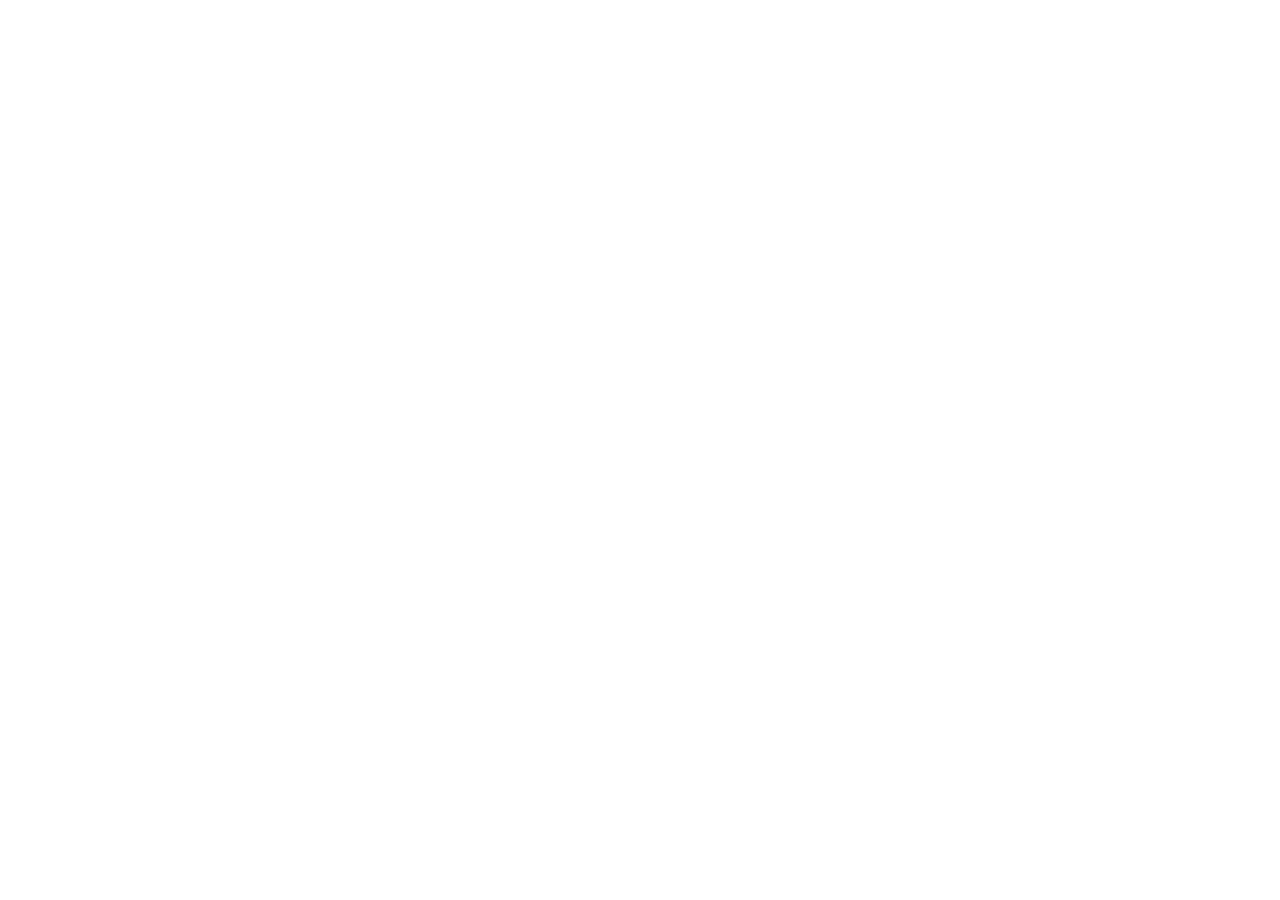
==== index.html @ 9076b361 "Make EWEy messaging larger and simpler" ====
<!doctype html>
<html lang="en">
  <head>
    <meta charset="UTF-8" />
    <meta name="viewport" content="width=device-width, initial-scale=1.0, viewport-fit=cover" />
    <meta name="theme-color" content="#070a12" />
    <meta name="description" content="EWEy — The participation infrastructure for story worlds." />
    <link rel="icon" href="/prototypev1/favicon.svg" />
    <title>EWEy — Step Inside the Worlds You Love</title>
    <script type="module" crossorigin src="/prototypev1/assets/index-va6bwg4j.js"></script>
    <link rel="stylesheet" crossorigin href="/prototypev1/assets/index-hDcEKLyL.css">
  </head>
  <body>
    <div id="root"></div>
  </body>
</html>
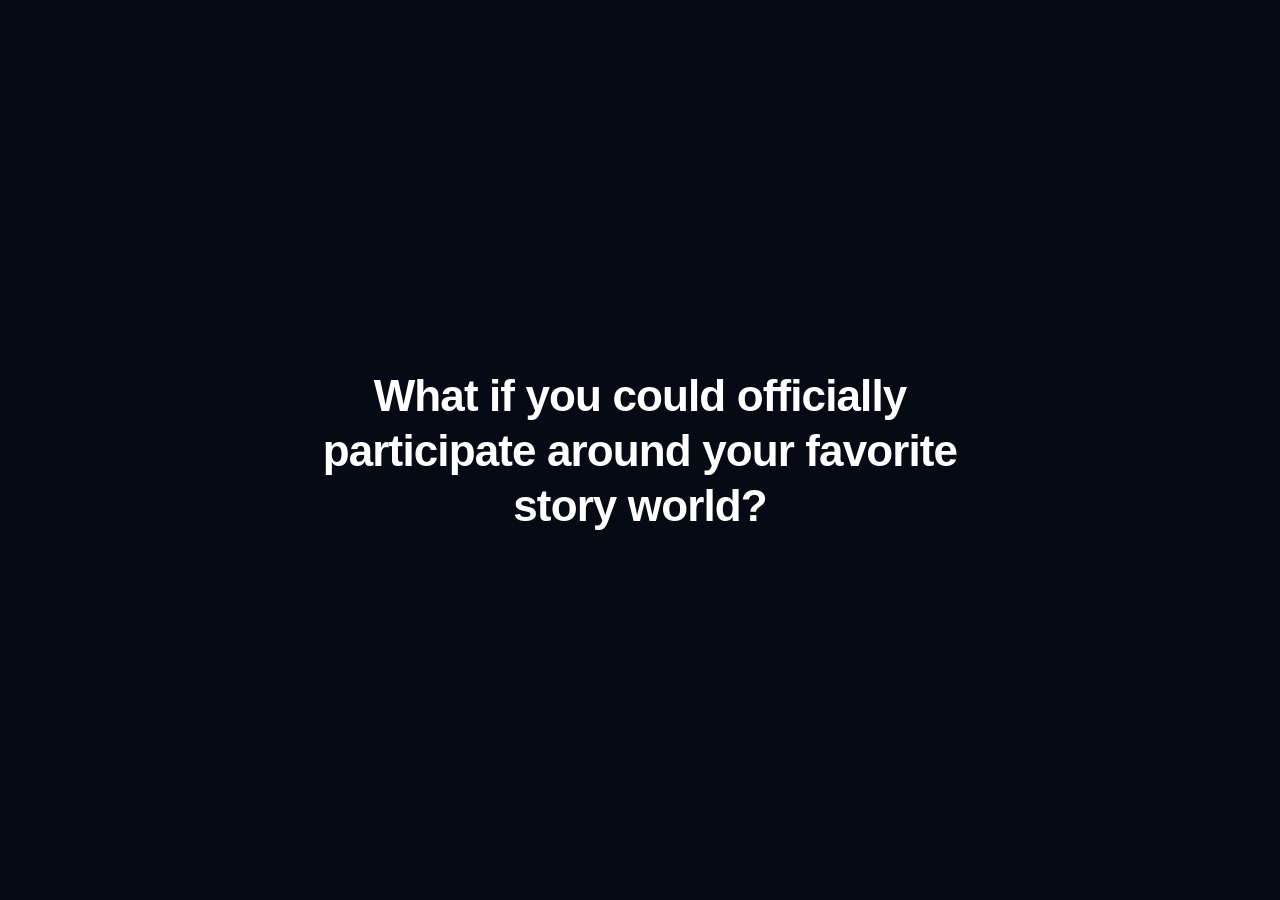
==== commit 2d6ca5ba: "Publish localhost prototype directly" ====
--- a/index.html
+++ b/index.html
@@ -1,16 +1,924 @@
-<!doctype html>
+<!DOCTYPE html>
 <html lang="en">
-  <head>
-    <meta charset="UTF-8" />
-    <meta name="viewport" content="width=device-width, initial-scale=1.0, viewport-fit=cover" />
-    <meta name="theme-color" content="#070a12" />
-    <meta name="description" content="EWEy — The participation infrastructure for story worlds." />
-    <link rel="icon" href="/prototypev1/favicon.svg" />
-    <title>EWEy — Step Inside the Worlds You Love</title>
-    <script type="module" crossorigin src="/prototypev1/assets/index-va6bwg4j.js"></script>
-    <link rel="stylesheet" crossorigin href="/prototypev1/assets/index-hDcEKLyL.css">
-  </head>
-  <body>
-    <div id="root"></div>
-  </body>
+<head>
+<meta charset="UTF-8">
+<meta name="viewport" content="width=device-width, initial-scale=1.0, viewport-fit=cover">
+<title>EWEy — The Participation Layer for All IP</title>
+<style>
+  :root{
+    --ink:#0B1220; --canvas:#FAFAF8; --card:#FFFFFF; --gold:#C6A02E; --goldsoft:#F4EAC9;
+    --muted:#7C8496; --line:rgba(11,18,32,.08); --dark:#060A14;
+  }
+  *{box-sizing:border-box; margin:0; padding:0; -webkit-tap-highlight-color:transparent;}
+  html,body{height:100%;}
+  body{
+    font-family:-apple-system,BlinkMacSystemFont,"SF Pro Display","Segoe UI",Roboto,Helvetica,Arial,sans-serif;
+    background:var(--canvas); color:var(--ink); overflow:hidden;
+    -webkit-font-smoothing:antialiased; text-rendering:optimizeLegibility;
+  }
+  #stage{position:fixed; inset:0; overflow:hidden;}
+  .scene{position:absolute; inset:0; overflow-y:auto; -webkit-overflow-scrolling:touch;}
+  .scene::-webkit-scrollbar{width:0;}
+  .wrap{max-width:860px; margin:0 auto; padding:96px 24px 90px; text-align:center;}
+  .wrap.wide{max-width:900px;}
+
+  /* Type */
+  .eyebrow{font-size:12px; letter-spacing:.18em; text-transform:uppercase; font-weight:600; color:var(--muted); margin-bottom:16px;}
+  .eyebrow.gold{color:var(--gold);}
+  h1{font-size:clamp(30px,6vw,52px); font-weight:700; letter-spacing:-.03em; line-height:1.08;}
+  h1.md{font-size:clamp(28px,5.4vw,44px);}
+  .sub{font-size:clamp(15px,2.2vw,18px); line-height:1.55; color:var(--muted); max-width:560px; margin:16px auto 0;}
+
+  /* Buttons */
+  .btn{
+    font:inherit; font-size:16px; font-weight:600; letter-spacing:-.01em; padding:14px 32px;
+    border-radius:999px; border:1px solid transparent; background:var(--ink); color:#fff; cursor:pointer;
+    box-shadow:0 2px 10px rgba(11,18,32,.08); transition:all .25s cubic-bezier(.2,.8,.2,1);
+  }
+  .btn:hover{transform:scale(1.035); box-shadow:0 10px 30px rgba(11,18,32,.18);}
+  .btn:active{transform:scale(.98);}
+  .btn:focus-visible{outline:2px solid var(--gold); outline-offset:3px;}
+  .btn.white{background:#fff; color:var(--ink);}
+  .btn.gold{background:var(--gold); color:#fff;}
+  .btn.green{background:#2E7D4F; color:#fff;}
+  .btn.big{width:100%; padding:17px 32px; font-size:17px;}
+
+  /* Cards */
+  .card{
+    background:var(--card); border-radius:20px; padding:24px; border:1px solid var(--line);
+    box-shadow:0 2px 12px rgba(11,18,32,.05); transition:all .3s cubic-bezier(.2,.8,.2,1); text-align:left;
+  }
+  .card.click{cursor:pointer;}
+  .card.click:hover{transform:translateY(-4px) scale(1.01); box-shadow:0 18px 44px rgba(11,18,32,.12);}
+  .card.center{text-align:center;}
+
+  .chip{
+    display:inline-flex; align-items:center; gap:6px; font-size:12px; font-weight:600;
+    letter-spacing:.06em; text-transform:uppercase; color:#8A6E14; background:var(--goldsoft);
+    border:1px solid rgba(198,160,46,.27); border-radius:999px; padding:6px 14px;
+  }
+  .chip .dot{width:6px; height:6px; border-radius:99px; background:var(--gold);}
+
+  /* Grids */
+  .grid{display:grid; gap:12px; margin:40px auto 0;}
+  .grid.cats{grid-template-columns:repeat(auto-fit,minmax(140px,1fr)); max-width:820px;}
+  .grid.worlds{grid-template-columns:repeat(auto-fit,minmax(220px,1fr)); gap:18px; max-width:880px;}
+  .grid.powers{grid-template-columns:repeat(auto-fit,minmax(200px,1fr)); gap:16px; max-width:760px;}
+  .grid.shows{grid-template-columns:repeat(auto-fit,minmax(160px,1fr)); max-width:760px; margin-top:38px;}
+  .grid.creator{grid-template-columns:repeat(auto-fit,minmax(290px,1fr)); gap:18px; max-width:820px; margin-top:36px;}
+  .stack{display:grid; gap:14px; margin:36px auto 0; max-width:640px;}
+
+  /* Chrome */
+  #chrome{position:absolute; top:0; left:0; right:0; z-index:40; display:flex; align-items:center;
+    justify-content:space-between; padding:18px 22px; pointer-events:none;}
+  #backbtn{pointer-events:auto; font:inherit; font-size:14px; font-weight:600; border:none; cursor:pointer;
+    background:rgba(11,18,32,.06); color:var(--ink); border-radius:999px; padding:8px 16px;
+    backdrop-filter:blur(10px); -webkit-backdrop-filter:blur(10px);}
+  #chrome.on-dark #backbtn{background:rgba(255,255,255,.12); color:#fff;}
+  #logo{font-weight:700; font-size:17px; letter-spacing:-.02em; color:var(--ink);}
+  #chrome.on-dark #logo{color:#fff;}
+  #logo b{color:var(--gold); font-weight:700;}
+  #spacer{width:74px;}
+  #dots{position:absolute; bottom:16px; left:50%; transform:translateX(-50%); display:flex; gap:6px; z-index:40;}
+  #dots i{display:block; width:6px; height:6px; border-radius:99px; background:rgba(11,18,32,.14); transition:all .4s;}
+  #dots.on-dark i{background:rgba(255,255,255,.25);}
+  #dots i.now{width:20px; background:var(--gold);}
+
+  /* Animations */
+  @keyframes riseIn{from{opacity:0; transform:translateY(18px);} to{opacity:1; transform:none;}}
+  @keyframes cinemaIn{from{opacity:0; transform:translateY(10px) scale(.985);} to{opacity:1; transform:none;}}
+  @keyframes tileIn{from{opacity:0; transform:scale(.6);} to{opacity:1; transform:scale(1);}}
+  @keyframes pulseGlow{0%,100%{transform:scale(1);} 50%{transform:scale(1.08);}}
+  @keyframes threadGrow{from{transform:scaleY(0);} to{transform:scaleY(1);}}
+  .rise{animation:riseIn .7s cubic-bezier(.2,.8,.2,1) both;}
+  .cinema{animation:cinemaIn 1.1s cubic-bezier(.2,.8,.2,1) both;}
+  .tile{animation:tileIn .55s cubic-bezier(.2,.8,.2,1) both;}
+  .pulse{animation:pulseGlow 1.6s ease-in-out infinite;}
+  .thread{transform-origin:top; animation:threadGrow 1.6s cubic-bezier(.2,.8,.2,1) both .4s;}
+  @media (prefers-reduced-motion:reduce){.rise,.cinema,.tile,.pulse,.thread,.scenein,.livetoast,.fanvid .bar,.btn.gold,#ambient i{animation:none!important;} #scene{transition:none!important;}}
+
+  /* Scene transitions */
+  #scene{transition:opacity .24s ease, transform .24s ease, filter .24s ease;}
+  #scene.leaving{opacity:0; transform:scale(1.03); filter:blur(3px);}
+  .scenein{animation:sceneIn .5s cubic-bezier(.2,.8,.2,1);}
+  @keyframes sceneIn{from{opacity:0; transform:scale(.985);} to{opacity:1; transform:none;}}
+
+  /* Ambient life */
+  #ambient{position:absolute; inset:0; pointer-events:none; overflow:hidden;}
+  #ambient i{position:absolute; display:block; border-radius:50%;}
+  @keyframes drifta{0%,100%{transform:translate(0,0);} 50%{transform:translate(42px,-30px);}}
+  @keyframes driftb{0%,100%{transform:translate(0,0);} 50%{transform:translate(-48px,38px);}}
+
+  /* Live activity toasts */
+  .livetoast{position:absolute; top:62px; right:14px; z-index:30; background:rgba(255,255,255,.93); border:1px solid var(--line); box-shadow:0 6px 20px rgba(11,18,32,.1); border-radius:999px; padding:8px 14px; font-size:12.5px; font-weight:600; animation:toastLife 2.8s ease both; backdrop-filter:blur(8px); -webkit-backdrop-filter:blur(8px);}
+  .livetoast.dark{background:rgba(255,255,255,.12); color:#fff; border-color:rgba(255,255,255,.2); box-shadow:none;}
+  @keyframes toastLife{0%{opacity:0; transform:translateY(-8px);} 12%{opacity:1; transform:none;} 80%{opacity:1;} 100%{opacity:0; transform:translateY(-6px);}}
+
+  /* Fan videos */
+  .fanvid{aspect-ratio:9/16; border-radius:14px; position:relative; overflow:hidden; box-shadow:0 8px 24px rgba(11,18,32,.15);}
+  .fanvid .play{position:absolute; inset:0; display:flex; align-items:center; justify-content:center; font-size:24px; color:#fff; text-shadow:0 2px 10px rgba(0,0,0,.4);}
+  .fanvid .cap{position:absolute; left:8px; right:8px; bottom:11px; color:#fff; font-size:10.5px; font-weight:600; text-shadow:0 1px 6px rgba(0,0,0,.55); text-align:left;}
+  .fanvid .bar{position:absolute; left:0; bottom:0; height:3px; background:var(--gold); animation:vidbar 4s linear infinite;}
+  @keyframes vidbar{from{width:0;} to{width:100%;}}
+
+  /* Gold breathes */
+  .btn.gold{animation:goldbreathe 3s ease-in-out infinite;}
+  @keyframes goldbreathe{0%,100%{box-shadow:0 2px 10px rgba(198,160,46,.25);} 50%{box-shadow:0 6px 26px rgba(198,160,46,.45);}}
+
+  /* Dark scenes */
+  .darkscene{background:var(--dark); display:flex; align-items:center; justify-content:center; text-align:center; padding:28px;}
+  .worldscene{display:flex; align-items:center; justify-content:center; padding:24px;}
+
+  /* Mosaic */
+  #mosaicgrid{display:grid; grid-template-columns:repeat(13,1fr); gap:6px; width:125%;
+    transition:all 1.4s cubic-bezier(.2,.8,.2,1);}
+  #mosaicgrid.zoom{width:62%; max-width:700px; opacity:.4; filter:blur(1px);}
+  #mosaicgrid .mtile{aspect-ratio:1; border-radius:8px; display:flex; align-items:center;
+    justify-content:center; font-size:clamp(10px,1.6vw,18px);}
+
+  /* Peek modal */
+  #peek{position:fixed; inset:0; background:rgba(6,10,20,.55); backdrop-filter:blur(8px);
+    -webkit-backdrop-filter:blur(8px); display:flex; align-items:center; justify-content:center; z-index:50; padding:24px;}
+  #peek .panel{background:#fff; border-radius:24px; max-width:440px; width:100%; overflow:hidden;
+    box-shadow:0 30px 80px rgba(0,0,0,.3); text-align:left;}
+
+  .ai-row{display:flex; justify-content:space-between; align-items:center; padding:14px 0;
+    border-bottom:1px solid var(--line); opacity:.15; transition:opacity .5s;}
+  .ai-row.show{opacity:1;}
+  .ai-row:last-of-type{border-bottom:none;}
+  .ai-verdict{margin-top:18px; background:var(--canvas); border:1px solid var(--line); border-radius:14px;
+    padding:16px 18px; transition:all .6s; opacity:.25;}
+  .ai-verdict.show{background:var(--goldsoft); border-color:rgba(198,160,46,.33); opacity:1;}
+
+  .typechip{font-size:12.5px; font-weight:600; padding:6px 14px; border-radius:999px;
+    border:1px solid var(--line); color:var(--muted);}
+  .typechip.on{background:var(--ink); color:#fff; border-color:var(--ink);}
+
+  .catpill{color:#fff; font-size:14.5px; font-weight:600; padding:9px 18px; border-radius:999px;
+    border:1px solid rgba(255,255,255,.22);}
+</style>
+</head>
+<body>
+<div id="fallback" style="position:fixed; inset:0; background:#060A14; display:flex; align-items:center; justify-content:center; text-align:center; padding:32px; z-index:100;">
+  <div>
+    <div style="color:#fff; font-size:64px; font-weight:700; letter-spacing:-.04em;">EWE<span style="color:#C6A02E">y</span></div>
+    <div style="color:rgba(255,255,255,.6); font-size:14px; letter-spacing:.14em; text-transform:uppercase; margin-top:10px; font-weight:500;">The Participation Layer for All IP</div>
+    <div style="color:#fff; font-size:19px; font-weight:600; margin-top:44px; line-height:1.5; max-width:420px;">This is an interactive prototype.</div>
+    <div style="color:rgba(255,255,255,.65); font-size:15px; margin-top:12px; line-height:1.6; max-width:420px;">To experience it, open this file in your web browser — on a phone, tap the attachment and choose Safari or Chrome. On a computer, download it and double&#8209;click.</div>
+    <div style="color:rgba(255,255,255,.4); font-size:12.5px; margin-top:36px;">Takes about 3 minutes · Best with sound off, curiosity on</div>
+  </div>
+</div>
+<div id="stage">
+  <div id="ambient">
+    <i style="width:420px; height:420px; left:-8%; top:-10%; background:radial-gradient(circle, rgba(198,160,46,.15), transparent 70%); animation:drifta 19s ease-in-out infinite"></i>
+    <i style="width:360px; height:360px; right:-6%; top:22%; background:radial-gradient(circle, rgba(42,58,92,.11), transparent 70%); animation:driftb 23s ease-in-out infinite"></i>
+    <i style="width:300px; height:300px; left:12%; bottom:-8%; background:radial-gradient(circle, rgba(198,160,46,.12), transparent 70%); animation:driftb 17s ease-in-out infinite"></i>
+    <i style="width:260px; height:260px; right:18%; bottom:6%; background:radial-gradient(circle, rgba(42,58,92,.09), transparent 70%); animation:drifta 26s ease-in-out infinite"></i>
+  </div>
+  <div id="chrome" style="display:none">
+    <button id="backbtn" onclick="goBack()">&larr; Back</button>
+    <div id="logo">EWE<b>y</b></div>
+    <div id="spacer"></div>
+  </div>
+  <div id="scene" class="scene"></div>
+  <div id="dots" style="display:none"></div>
+</div>
+
+<script>
+// ————— Data —————
+var WORLDS = {
+  gw:{name:"Genius Weed", genre:"Comedy", grad:"linear-gradient(135deg,#123B2A 0%,#2E7D4F 55%,#7FB069 100%)"},
+  ul:{name:"Unleashed", genre:"Animated Comedy", grad:"linear-gradient(135deg,#7A2E12 0%,#D96C2C 55%,#F2B267 100%)"},
+  lf:{name:"The Last Future", genre:"Sci-Fi Mystery", grad:"linear-gradient(135deg,#0D1033 0%,#3A2E8C 55%,#7C6CD9 100%)"}
+};
+var CATEGORIES = [["📺","Series"],["🎬","Film"],["📚","Books"],["🎵","Music"],["🏈","Sports"],
+  ["🎙️","Podcasts"],["📰","Journalism"],["🎥","Documentaries"],["🎮","Games"],["🎭","Live Events"]];
+var SUPERPOWERS = [
+  {id:"perform", icon:"🎭", name:"Perform", sub:"One-minute videos · acting · comedy · improv"},
+  {id:"design", icon:"🎨", name:"Design", sub:"Posters · merch · graphics"},
+  {id:"write", icon:"✍️", name:"Write", sub:"Reviews · scripts · worlds"}
+];
+var PROMPTS = {
+  perform:[
+    {title:"The Time Sabatini's Cousin…", body:"Film you and your friends at a table, cracking up about the time Sabatini's cousin did… fill in the blank. Funniest table gets featured.", tag:"This week's featured experience"},
+    {title:"Voice the Delivery Driver", body:"Be the voice of the delivery driver — never seen, always heard. Record his monologue about everything happening in town. He knows everything. The winning voice gets featured."},
+    {title:"Become the Town Gossip", body:"One minute, straight to camera: everything you've \u201Cheard\u201D about what happened at the café this week."},
+    {title:"Featured Stand-Up", body:"It's comedy night at the café and you're the headliner. Film your tightest 60 seconds — the funniest set makes the marquee."},
+    {title:"Comedy Karaoke", body:"Sing your jokes to the tune of your favorite song. If the regulars sing along, you win."},
+    {title:"The Café Shark Tank", body:"Act out your pitch for the café's next ridiculous invention, Shark Tank-style. The regulars are the sharks — and they're brutal."}
+  ],
+  design:[
+    {title:"The Café Mug Everyone Wants", body:"Design the limited-edition Genius Weed café mug. The winning design becomes official merchandise — with your name on the tag.", tag:"This week's featured experience"},
+    {title:"This Week's Menu Special", body:"Design the café's menu board for the week. Make the regulars argue about it."},
+    {title:"The Band's Concert Poster", body:"The café's house band finally booked a real gig. Design the poster they'd tape to the window."}
+  ],
+  write:[
+    {title:"Review of the Week", body:"Write the funniest one-star or five-star review of the café. ⭐☆☆☆☆ \u201CMy dog left happier than I did.\u201D Or film your one-minute review — the best get featured.", tag:"This week's featured experience"},
+    {title:"Café Chalkboard of the Day", body:"Every morning, someone changes the café chalkboard. \u201CToday\u2019s vibe: legally distinct from yesterday\u2019s.\u201D What does it say today? Write it — then film the morning reveal."},
+    {title:"Today's Special", body:"Name today's ridiculous menu item — \u201CThe Emotional Support Espresso\u201D — and write its description, or film yourself pitching it to the regulars."},
+    {title:"The Open Mic Monologue", body:"Write a comedy monologue for someone else to perform on the café's stage. The best one gets performed — and you both get credit."}
+  ]
+};
+var PEEK = {
+  ul:["Film you and your friends cracking up about the main character's cousin — funniest crew gets featured.","What Is Your Dog Really Thinking? Dub the inner monologue.","America's Funniest Mutt — share your dog's finest moment."],
+  lf:["Hidden Clues Hunt — find what unlocks the universe.","Design a Parallel Civilization — culture, tech, language.","Intercepted Transmission — you've decoded something. What does it say?"]
+};
+var CATPEEK = {
+  "Film":["Win a set visit — watch the sequel being filmed.","Remake the trailer shot-for-shot with your crew — the best one plays at the premiere.","Film the missing scene from another character's perspective."],
+  "Books":["Win a weekend where the book takes place — tour the real restaurants, shops, and beaches from the story.","Win a video call with the author — talk favorite characters and hear what's coming next.","Join the official fan extras compilation — credited, featured, and earning points every time it plays."],
+  "Music":["Win lunch with your favorite artist — top fan creation gets a seat at the table.","Create a chorus with your favorite artist.","Remake their song in a completely different genre."],
+  "Sports":["Win game-day tickets — call the winning play from the broadcast booth.","You're the sideline reporter — interview the MVP.","Design the limited-edition fan jersey."],
+  "Podcasts":["Win a call-in — join the hosts live on next week's episode.","Record the voicemail the hosts read on air.","Continue the conversation — respond to this week's episode with your best idea. The best make the official \u201CIdeas That Could Change the World\u201D compilation.","Win tickets to the live show — and a meet-and-greet with the hosts."],
+  "Journalism":["Who's the unsung hero in your hometown? Tell their story — editors verify, and the best run nationally with your byline.","Submit the photo behind the headline — published shots get credited and earn points.","Win a day in the newsroom — pitch your story to real editors."],
+  "Documentaries":["Tell us your theory — and why. The most compelling theories get featured in the official companion episode.","Ask the filmmakers — top-voted questions get answered on camera.","Who changed your life? Share your one-minute story — selected stories join the companion film, credited.","Win a seat at the premiere — and meet the filmmakers."],
+  "Games":["Win early access — be one of the first players inside the next expansion.","Design a side quest — the winning quest ships in the next update, with your name in the credits.","Hide the easter egg every player will hunt for."],
+  "Live Events":["Win front-row seats and backstage passes for the next stop on the tour.","Vote the encore setlist into existence — then watch it happen live.","Record your section's fan chant — the best one plays in the arena.","Design this tour's limited merch drop — the winning design sells at the venue, credited."]
+};
+var MOSAIC_ICONS = ["🎭","🎨","✍️","📷","🎬","🎤","😂","🎵","🐶","☕","🛸","📝"];
+var SCENES = ["cold","worldtype","storyworld","entry","power","experience","create","mosaic","ai","continues","win","local","beyond","creator","end"];
+var DARK = {cold:1, mosaic:1, end:1, entry:1};
+
+// ————— State —————
+var S = {i:0, power:"perform", prompt:PROMPTS.perform[0], timers:[]};
+
+function clearTimers(){ S.timers.forEach(clearTimeout); S.timers = []; }
+function later(fn, ms){ S.timers.push(setTimeout(fn, ms)); }
+function go(i){
+  clearTimers();
+  var t = Math.max(0, Math.min(i, SCENES.length-1));
+  var el = document.getElementById("scene");
+  if (t === S.i || !el){ S.i = t; render(); return; }
+  S.i = t;
+  el.classList.add("leaving");
+  S.timers.push(setTimeout(function(){ el.classList.remove("leaving"); render(); }, 230));
+}
+var LIVE = ["🔔 Donick just announced next week\u2019s challenge","🎭 Maya D. just earned 250 points","🎟️ Priya just won premiere tickets","⭐ New featured pick in Unleashed","🎥 2,384 fan videos posted today","😂 Sabatini\u2019s cousin is trending again","❤️ Jayden\u2019s café review just hit 10K","💰 Weekly cash challenge is live","🐶 A golden retriever just went viral","🏆 Weekly winners announced in 2 hours","🛍️ A fan mug design just became official merch","✨ Sofia\u2019s design advanced to review","📍 Pop-up café announced in Austin"];
+function startLive(el, n, dark){
+  n = n || 0;
+  later(function(){
+    var t = document.createElement("div");
+    t.className = "livetoast" + (dark ? " dark" : "");
+    t.textContent = LIVE[n % LIVE.length];
+    el.appendChild(t);
+    later(function(){ if (t.parentNode) t.remove(); }, 2900);
+    startLive(el, n + 1, dark);
+  }, n === 0 ? 700 : 3100);
+}
+function next(){ go(S.i+1); }
+function goBack(){ go(S.i-1); }
+function pickPower(p){ S.power = p; S.prompt = PROMPTS[p][0]; next(); }
+function pickPrompt(idx){ S.prompt = PROMPTS[S.power][idx]; next(); }
+function restart(){ S.power = "perform"; S.prompt = PROMPTS.perform[0]; go(0); }
+function esc(s){ return s.replace(/&/g,"&amp;").replace(/</g,"&lt;"); }
+
+// ————— Chrome —————
+function renderChrome(){
+  var id = SCENES[S.i];
+  var chrome = document.getElementById("chrome");
+  var dots = document.getElementById("dots");
+  if (id === "cold"){ chrome.style.display = "none"; dots.style.display = "none"; return; }
+  chrome.style.display = "flex";
+  chrome.className = DARK[id] ? "on-dark" : "";
+  if (id === "end"){ dots.style.display = "none"; }
+  else {
+    dots.style.display = "flex";
+    dots.className = DARK[id] ? "on-dark" : "";
+    var h = "";
+    for (var k = 1; k < SCENES.length-1; k++) h += '<i class="' + (k === S.i ? "now" : "") + '"></i>';
+    dots.innerHTML = h;
+  }
+}
+
+// ————— Scene templates —————
+function scCold(){
+  var el = document.getElementById("scene");
+  el.className = "scene darkscene";
+  var lines = ["What if you could officially participate around your favorite story world?","Not rewrite it.","Create, perform, and play alongside it."];
+  function showLine(n){
+    if (n < lines.length){
+      el.innerHTML = '<div class="cinema" style="color:#fff; font-size:clamp(26px,5vw,44px); font-weight:600; letter-spacing:-.02em; max-width:640px; line-height:1.25">' + lines[n] + '</div>';
+      later(function(){ showLine(n+1); }, n === 0 ? 2300 : 1700);
+    } else {
+      el.innerHTML =
+        '<div class="cinema">' +
+          '<div style="color:#fff; font-size:clamp(56px,10vw,96px); font-weight:700; letter-spacing:-.04em">EWE<span style="color:var(--gold)">y</span></div>' +
+          '<div style="color:rgba(255,255,255,.55); font-size:16px; letter-spacing:.14em; text-transform:uppercase; margin-top:10px; font-weight:500">Step inside the worlds you love</div>' +
+          '<div style="display:inline-flex; align-items:center; gap:8px; margin-top:28px; background:rgba(255,255,255,.1); border:1px solid rgba(255,255,255,.16); border-radius:999px; padding:8px 16px; font-size:13px; font-weight:600; color:#fff"><span class="pulse" style="width:8px; height:8px; border-radius:99px; background:#E5484D; display:inline-block"></span>12,487 fans creating right now</div>' +
+          '<div style="margin-top:30px"><button class="btn white" onclick="next()">Enter EWEy</button></div>' +
+        '</div>';
+      startLive(el, 0, true);
+    }
+  }
+  showLine(0);
+}
+
+function scWorldType(){
+  var el = document.getElementById("scene");
+  el.className = "scene";
+  var tiles = CATEGORIES.map(function(c, i){
+    var act = c[1] === "Series" ? "next()" : "openCatPeek('" + c[1] + "')";
+    var featured = c[1] === "Series" ? '<div style="font-size:10.5px; font-weight:600; letter-spacing:.06em; text-transform:uppercase; color:var(--gold); margin-top:6px">Featured demo</div>' : "";
+    return '<div class="card click center rise" style="padding:22px 12px; animation-delay:' + (i*45) + 'ms" onclick="' + act + '">' +
+      '<div style="font-size:30px">' + c[0] + '</div>' +
+      '<div style="font-weight:600; font-size:15px; margin-top:8px">' + c[1] + '</div>' + featured + '</div>';
+  }).join("");
+  el.innerHTML = '<div class="wrap">' +
+    '<div class="eyebrow">One platform · Every story world</div>' +
+    '<h1>Choose a world.</h1>' +
+    '<p class="sub">Every kind of story can open its doors to its audience — officially.</p>' +
+    '<div style="margin-top:14px"><span class="chip"><span class="dot"></span>🎬 Act it out · Film it · Make it your own</span></div>' +
+    '<div style="margin-top:10px; font-size:13.5px; color:var(--muted)">Most EWEy experiences are fun one-minute videos you create right on your phone.</div>' +
+    '<div class="grid cats">' + tiles + '</div>' +
+  '</div>';
+  startLive(el);
+}
+
+function openCatPeek(name){
+  var items = CATPEEK[name].map(function(p){
+    return '<div style="font-size:14px; line-height:1.5; background:var(--canvas); border-radius:12px; padding:12px 14px; border:1px solid var(--line)">' + p + '</div>';
+  }).join("");
+  var m = document.createElement("div");
+  m.id = "peek"; m.className = "cinema";
+  m.onclick = function(){ m.remove(); };
+  m.innerHTML = '<div class="panel" onclick="event.stopPropagation()">' +
+    '<div style="height:90px; background:linear-gradient(135deg,#0B1220,#2A3A5C)"></div>' +
+    '<div style="padding:28px">' +
+      '<span class="chip"><span class="dot"></span>Quick preview</span>' +
+      '<div style="font-weight:700; font-size:20px; margin-top:12px">' + name + '</div>' +
+      '<div style="font-size:13px; color:var(--muted); margin-top:2px">Example experiences for this genre. Every world gets prompts native to its own audience.</div>' +
+      '<div style="margin-top:16px; display:grid; gap:10px">' + items + '</div>' +
+      '<div style="margin-top:20px; background:var(--goldsoft); border:1px solid rgba(198,160,46,.27); border-radius:12px; padding:12px 14px; font-size:13px; line-height:1.5; color:#8A6E14; font-weight:600">For the complete walkthrough, choose <span style="text-decoration:underline">Series</span> — our featured demo.</div>' +
+      '<div style="margin-top:14px"><button class="btn" style="width:100%" onclick="document.getElementById(\'peek\').remove()">Back to worlds</button></div>' +
+    '</div></div>';
+  document.body.appendChild(m);
+}
+
+function scStoryWorld(){
+  var el = document.getElementById("scene");
+  el.className = "scene";
+  var ids = ["gw","ul","lf"];
+  var cards = ids.map(function(id, i){
+    var w = WORLDS[id];
+    var badge = id === "gw" ? '<div style="position:absolute; top:12px; left:12px"><span class="chip"><span class="dot"></span>Featured demo</span></div>' : "";
+    var cta = id === "gw" ? '<div style="font-size:13px; font-weight:600; margin-top:12px; color:var(--gold)">Enter the full experience &rarr;</div>'
+                          : '<div style="font-size:13px; font-weight:600; margin-top:12px; color:var(--muted)">Quick look &rarr;</div>';
+    var act = id === "gw" ? "go(3)" : "openPeek('" + id + "')";
+    return '<div class="card click rise" style="padding:0; overflow:hidden; animation-delay:' + (i*90) + 'ms" onclick="' + act + '">' +
+      '<div style="height:130px; background:' + w.grad + '; position:relative">' + badge + '</div>' +
+      '<div style="padding:20px">' +
+        '<div style="font-weight:700; font-size:19px; letter-spacing:-.02em">' + w.name + '</div>' +
+        '<div style="font-size:13px; color:var(--muted); margin-top:4px">' + w.genre + '</div>' + cta +
+      '</div></div>';
+  }).join("");
+  el.innerHTML = '<div class="wrap">' +
+    '<div class="eyebrow">Series</div>' +
+    '<h1>Choose a story world.</h1>' +
+    '<p class="sub">Three original worlds, built for participation from day one.</p>' +
+    '<div class="grid worlds">' + cards + '</div>' +
+  '</div>';
+  startLive(el);
+}
+
+function openPeek(id){
+  var w = WORLDS[id];
+  var items = PEEK[id].map(function(p){
+    return '<div style="font-size:14px; line-height:1.5; background:var(--canvas); border-radius:12px; padding:12px 14px; border:1px solid var(--line)">' + p + '</div>';
+  }).join("");
+  var m = document.createElement("div");
+  m.id = "peek"; m.className = "cinema";
+  m.onclick = function(){ m.remove(); };
+  m.innerHTML = '<div class="panel" onclick="event.stopPropagation()">' +
+    '<div style="height:90px; background:' + w.grad + '"></div>' +
+    '<div style="padding:28px">' +
+      '<span class="chip"><span class="dot"></span>Quick preview</span>' +
+      '<div style="font-weight:700; font-size:20px; margin-top:12px">' + w.name + '</div>' +
+      '<div style="font-size:13px; color:var(--muted); margin-top:2px">Every world runs on the same engine — with experiences native to its own characters and fans.</div>' +
+      '<div style="margin-top:16px; display:grid; gap:10px">' + items + '</div>' +
+      '<div style="margin-top:20px"><button class="btn" style="width:100%" onclick="document.getElementById(\'peek\').remove(); go(3)">Take the full walkthrough &rarr;</button></div>' +
+      '<div style="margin-top:12px; text-align:center"><button onclick="document.getElementById(\'peek\').remove()" style="font:inherit; font-size:13px; font-weight:600; color:var(--muted); background:none; border:none; cursor:pointer">Back to story worlds</button></div>' +
+    '</div></div>';
+  document.body.appendChild(m);
+}
+
+function scEntry(){
+  var el = document.getElementById("scene");
+  el.className = "scene worldscene";
+  el.style.background = WORLDS.gw.grad;
+  el.innerHTML = '<div class="cinema" style="text-align:center; max-width:620px">' +
+    '<span class="chip"><span class="dot"></span>Official participation world</span>' +
+    '<div style="color:#fff; font-size:clamp(44px,8vw,72px); font-weight:700; letter-spacing:-.035em; margin-top:22px">Genius Weed</div>' +
+    '<div style="color:rgba(255,255,255,.75); font-size:15px; letter-spacing:.12em; text-transform:uppercase; margin-top:6px; font-weight:500">Comedy · Season One</div>' +
+    '<div class="rise" style="background:rgba(255,255,255,.96); border-radius:20px; padding:24px 26px; margin-top:40px; text-align:left; box-shadow:0 24px 60px rgba(0,0,0,.25); animation-delay:400ms">' +
+      '<div style="display:flex; align-items:center; gap:12px">' +
+        '<div style="width:44px; height:44px; border-radius:99px; background:' + WORLDS.gw.grad + '; display:flex; align-items:center; justify-content:center; color:#fff; font-weight:700; font-size:16px">DC</div>' +
+        '<div><div style="font-weight:700; font-size:15px">Donick Cary</div>' +
+        '<div style="font-size:12.5px; color:var(--muted)">Showrunner · The Simpsons, Silicon Valley, Parks &amp; Rec</div></div>' +
+      '</div>' +
+      '<p style="font-size:16px; line-height:1.6; margin-top:16px">\u201CWelcome to Genius Weed. The café doors are open — come play inside our world, show us your superpower, and win. We can\u2019t wait to see what you make.\u201D</p>' +
+    '</div>' +
+    '<div class="rise" style="margin-top:22px; animation-delay:600ms">' +
+      '<button class="btn white" style="padding:11px 24px; font-size:14.5px" onclick="followDemo(this)">＋ Follow Genius Weed</button>' +
+      '<div style="color:rgba(255,255,255,.65); font-size:12.5px; margin-top:10px">1.2M fans follow this world · Donick\u2019s announcements land here first</div>' +
+    '</div>' +
+    '<div style="margin-top:26px"><button class="btn gold" onclick="next()">Step inside</button></div>' +
+  '</div>';
+}
+
+function scPower(){
+  var el = document.getElementById("scene");
+  el.className = "scene"; el.style.background = "";
+  var cards = SUPERPOWERS.map(function(s, i){
+    var hot = s.id === "perform";
+    var extra = hot ? " border:1.5px solid var(--gold); box-shadow:0 6px 24px rgba(198,160,46,.18);" : "";
+    var badge = hot ? '<div style="margin-bottom:10px"><span class="chip"><span class="dot"></span>Where most fans start</span></div>' : "";
+    return '<div class="card click center rise" style="padding:34px 20px; animation-delay:' + (i*100) + 'ms;' + extra + '" onclick="pickPower(\'' + s.id + '\')">' + badge +
+      '<div style="font-size:42px">' + s.icon + '</div>' +
+      '<div style="font-weight:700; font-size:20px; margin-top:12px; letter-spacing:-.02em">' + s.name + '</div>' +
+      '<div style="font-size:13.5px; color:var(--muted); margin-top:6px">' + s.sub + '</div></div>';
+  }).join("");
+  el.innerHTML = '<div class="wrap">' +
+    '<div class="eyebrow gold">Genius Weed · Official</div>' +
+    '<h1>What\u2019s your superpower?</h1>' +
+    '<p class="sub">Don\u2019t just comment on the story. Act something out, film it on your phone, and entertain the community.</p>' +
+    '<div class="grid powers">' + cards + '</div>' +
+    '<div style="margin-top:26px; font-size:13.5px; color:var(--muted)">More creative paths available — music, photography, animation, AI art…</div>' +
+  '</div>';
+}
+
+function scExperience(){
+  var el = document.getElementById("scene");
+  el.className = "scene";
+  var pName = SUPERPOWERS.filter(function(s){return s.id===S.power;})[0].name;
+  var cards = PROMPTS[S.power].map(function(p, i){
+    var tag = p.tag ? '<div style="margin-bottom:10px"><span class="chip"><span class="dot"></span>' + p.tag + '</span></div>' : "";
+    return '<div class="card click rise" style="animation-delay:' + (i*100) + 'ms" onclick="pickPrompt(' + i + ')">' + tag +
+      '<div style="font-weight:700; font-size:18px; letter-spacing:-.02em">' + p.title + '</div>' +
+      '<div style="font-size:14.5px; color:var(--muted); line-height:1.55; margin-top:6px">' + p.body + '</div></div>';
+  }).join("");
+  var vgrads = [WORLDS.gw.grad, WORLDS.ul.grad, WORLDS.lf.grad];
+  var vh = [["@maya.d","❤️ 12.4K"],["@jayden","❤️ 9.1K"],["@sofia.o","❤️ 7.8K"]];
+  var vids = vh.map(function(h, i){
+    return '<div class="fanvid rise" style="background:' + vgrads[i] + '; animation-delay:' + (i*90) + 'ms">' +
+      '<div class="play">▶</div><div class="cap">' + h[0] + ' · ' + h[1] + '</div>' +
+      '<div class="bar" style="animation-delay:' + (i*700) + 'ms"></div></div>';
+  }).join("");
+  el.innerHTML = '<div class="wrap">' +
+    '<div class="eyebrow gold">Genius Weed · ' + pName + '</div>' +
+    '<h1>Choose an experience.</h1>' +
+    '<p class="sub">Step into the world for one minute. The story stays the story — you play at the edges of it.</p>' +
+    '<div style="max-width:330px; margin:30px auto 0">' +
+      '<div style="font-size:12px; font-weight:600; letter-spacing:.1em; text-transform:uppercase; color:var(--muted); margin-bottom:10px">This week\u2019s featured fan videos</div>' +
+      '<div style="display:grid; grid-template-columns:repeat(3,1fr); gap:10px">' + vids + '</div>' +
+      '<div style="margin-top:12px; font-size:13px; font-weight:600; color:var(--gold)">⭐ Your video could be here by Friday.</div>' +
+    '</div>' +
+    '<div class="stack">' + cards + '</div>' +
+    '<div style="margin-top:24px; font-size:13.5px; color:var(--muted)">📱 Vertical · One minute · Straight from your phone</div>' +
+  '</div>';
+}
+
+function scCreate(){
+  var el = document.getElementById("scene");
+  el.className = "scene";
+  var samples = {
+    perform:{mock:"🎥", label:"Ready to record", body:"One-minute vertical take · your phone is the camera. When you stop recording, your moment goes straight to the world.", italic:false},
+    design:{mock:"🎨", label:"Canvas ready", body:"Upload your design or create right here. Templates match the café\u2019s official style guide.", italic:false},
+    write:{mock:"✍️", label:"Draft saved", body:"⭐⭐⭐⭐⭐ \u201CCame for coffee. Accidentally solved my life.\u201D", italic:true}
+  };
+  var s = samples[S.power];
+  el.innerHTML = '<div class="wrap">' +
+    '<div class="eyebrow gold">' + S.prompt.title + '</div>' +
+    '<h1 class="md">Create your moment.</h1>' +
+    '<div style="max-width:560px; margin:36px auto 0">' +
+      '<div class="card" style="padding:28px">' +
+        '<div style="display:flex; align-items:center; gap:14px">' +
+          '<div style="width:56px; height:56px; border-radius:16px; background:var(--canvas); border:1px solid var(--line); display:flex; align-items:center; justify-content:center; font-size:26px">' + s.mock + '</div>' +
+          '<div><div style="font-weight:700; font-size:15.5px">' + s.label + '</div>' +
+          '<div style="font-size:13px; color:var(--muted); margin-top:2px">Genius Weed · Week 4 Challenge</div></div>' +
+        '</div>' +
+        '<div style="margin-top:18px; background:var(--canvas); border-radius:14px; padding:16px 18px; font-size:15px; line-height:1.6; border:1px solid var(--line);' + (s.italic ? " font-style:italic" : "") + '">' + s.body + '</div>' +
+      '</div>' +
+      '<div style="margin-top:28px"><button class="btn gold big" onclick="next()">Step Into the Story</button></div>' +
+      '<div style="margin-top:14px; font-size:12.5px; color:var(--muted)">Creator approval required for anything official.</div>' +
+    '</div></div>';
+}
+
+function scMosaic(){
+  var el = document.getElementById("scene");
+  el.className = "scene darkscene";
+  el.style.background = "";
+  el.innerHTML = '<div class="cinema" style="text-align:center; padding:24px">' +
+    '<div class="pulse" style="width:74px; height:74px; margin:0 auto; border-radius:22px; background:var(--goldsoft); display:flex; align-items:center; justify-content:center; font-size:32px; box-shadow:0 0 60px rgba(198,160,46,.53)">✨</div>' +
+    '<div class="thread" style="height:90px; width:2px; margin:18px auto 0; background:linear-gradient(var(--gold), transparent)"></div>' +
+    '<div style="color:#fff; font-size:clamp(20px,3.6vw,28px); font-weight:600; letter-spacing:-.02em; margin-top:8px">Your creativity is weaving into the world.</div>' +
+    '<div style="color:rgba(255,255,255,.5); font-size:14.5px; margin-top:10px">Pending creator review</div>' +
+  '</div>';
+  later(function(){
+    var grads = [WORLDS.gw.grad, WORLDS.ul.grad, WORLDS.lf.grad, "linear-gradient(135deg,#0B1220,#2A3A5C)"];
+    var tiles = "";
+    for (var i = 0; i < 91; i++){
+      tiles += '<div class="mtile tile" style="background:' + grads[i%4] + '; animation-delay:' + Math.floor(Math.random()*2400) + 'ms">' + MOSAIC_ICONS[i%MOSAIC_ICONS.length] + '</div>';
+    }
+    el.innerHTML = '<div id="mosaicgrid">' + tiles + '</div><div id="mstats"></div>';
+    later(function(){
+      document.getElementById("mosaicgrid").className = "zoom";
+      document.getElementById("mstats").innerHTML =
+        '<div class="cinema" style="position:absolute; inset:0; display:flex; flex-direction:column; align-items:center; justify-content:center; text-align:center; padding:24px; animation-delay:600ms">' +
+          '<div style="color:#fff; font-size:clamp(40px,7vw,64px); font-weight:700; letter-spacing:-.035em">12,487</div>' +
+          '<div style="color:rgba(255,255,255,.75); font-size:15px; letter-spacing:.14em; text-transform:uppercase; font-weight:500">Creators participating</div>' +
+          '<div style="display:flex; gap:40px; margin-top:30px; flex-wrap:wrap; justify-content:center">' +
+            '<div><div style="color:var(--gold); font-size:30px; font-weight:700">73</div><div style="color:rgba(255,255,255,.55); font-size:13px">Countries</div></div>' +
+            '<div><div style="color:var(--gold); font-size:30px; font-weight:700">1</div><div style="color:rgba(255,255,255,.55); font-size:13px">Story world</div></div>' +
+          '</div>' +
+          '<div style="color:rgba(255,255,255,.55); font-size:13.5px; margin-top:36px">You haven\u2019t seen the best part yet…</div>' +
+          '<div style="margin-top:14px"><button class="btn white" onclick="next()">What happens next</button></div>' +
+          '<div style="position:absolute; bottom:20px; font-size:11.5px; color:rgba(255,255,255,.35)">Illustrative figures</div>' +
+        '</div>';
+    }, 3000);
+  }, 2200);
+}
+
+function scAI(){
+  var el = document.getElementById("scene");
+  el.className = "scene"; el.style.background = "";
+  el.innerHTML = '<div class="wrap">' +
+    '<div class="eyebrow">AI organizes · Creators decide</div>' +
+    '<h1 class="md">Thousands of submissions.<br>One clear signal.</h1>' +
+    '<div style="max-width:480px; margin:36px auto 0">' +
+      '<div class="card" style="padding:26px">' +
+        '<div id="aisub" class="rise" style="display:inline-flex; align-items:center; gap:8px; background:var(--canvas); border:1px solid var(--line); border-radius:999px; padding:8px 16px; font-size:13.5px; font-weight:600">🎥 Your one-minute video enters</div>' +
+        '<div id="aidots" style="position:relative; height:148px; margin-top:18px"></div>' +
+        '<div style="display:flex; justify-content:space-around; font-size:11.5px; font-weight:600; letter-spacing:.08em; text-transform:uppercase; color:var(--muted); margin-top:6px"><span>Sorted</span><span>Tagged</span><span>Top picks</span></div>' +
+        '<div class="ai-verdict" id="airv">' +
+          '<div style="font-weight:700; font-size:15px">🎉 Yours advanced to Producer Review</div>' +
+          '<div style="font-size:13.5px; color:var(--muted); margin-top:4px">Donick Cary picks this week\u2019s finalists.</div>' +
+        '</div>' +
+      '</div>' +
+      '<div style="margin-top:22px; font-size:clamp(17px,2.6vw,20px); font-weight:700; letter-spacing:-.02em; color:var(--ink)">AI organizes. <span style="color:var(--gold)">Creators decide.</span></div>' +
+      '<div style="margin-top:8px; font-size:13px; color:var(--muted)">Nothing becomes official without the creator\u2019s approval.</div>' +
+      '<div style="margin-top:24px; opacity:0; transition:opacity .6s" id="aibtn"><button class="btn" onclick="next()">Continue</button></div>' +
+    '</div></div>';
+  var box = document.getElementById("aidots");
+  var W = box.clientWidth || 300, cols = [W*0.17, W*0.5, W*0.83];
+  var grads = [WORLDS.gw.grad, WORLDS.ul.grad, WORLDS.lf.grad];
+  var dots = [], targets = [];
+  for (var i = 0; i < 66; i++){
+    var d = document.createElement("span");
+    var gold = i === 65;
+    d.style.cssText = "position:absolute; width:" + (gold ? 12 : 8) + "px; height:" + (gold ? 12 : 8) + "px; border-radius:3px; background:" + (gold ? "var(--gold)" : grads[i % 3]) + "; left:" + (Math.random()*W).toFixed(0) + "px; top:" + (Math.random()*140).toFixed(0) + "px; opacity:0; transform:translate(-50%,-50%)" + (gold ? "; box-shadow:0 0 14px rgba(198,160,46,.6); z-index:2" : "") + "; transition:left 1.1s cubic-bezier(.2,.8,.2,1) " + (Math.random()*500).toFixed(0) + "ms, top 1.1s cubic-bezier(.2,.8,.2,1) " + (Math.random()*500).toFixed(0) + "ms, opacity .6s";
+    box.appendChild(d); dots.push(d);
+    var col = gold ? 2 : i % 3;
+    targets.push([cols[col] + (Math.random()*14 - 7), gold ? 8 : 20 + (i % 16) * 8]);
+  }
+  later(function(){
+    for (var k = 0; k < dots.length; k++){
+      dots[k].style.opacity = "1";
+      dots[k].style.left = targets[k][0].toFixed(0) + "px";
+      dots[k].style.top = targets[k][1].toFixed(0) + "px";
+    }
+  }, 700);
+  later(function(){ document.getElementById("airv").className = "ai-verdict show"; }, 2400);
+  later(function(){ document.getElementById("aibtn").style.opacity = "1"; }, 3000);
+}
+
+function scContinues(){
+  var el = document.getElementById("scene");
+  el.className = "scene";
+  var xg = ["linear-gradient(135deg,#1B3A5C,#3E7CB1)","linear-gradient(135deg,#5C1B4A,#B13E8E)", WORLDS.ul.grad, "linear-gradient(135deg,#3A2E10,#8A6E14)"];
+  var xf = [["@tny.hoops","🏈 Sports"],["@lila.sings","🎵 Music"],["@rex.and.me","🐶 Unleashed"],["@docwatcher","🎥 Docs"]];
+  var xvids = xf.map(function(h, i){
+    return '<div class="fanvid rise" style="background:' + xg[i] + '; animation-delay:' + (i*90) + 'ms">' +
+      '<div class="play">▶</div><div class="cap">' + h[0] + '<br>' + h[1] + '</div>' +
+      '<div class="bar" style="animation-delay:' + (i*550) + 'ms"></div></div>';
+  }).join("");
+  var shows = [["⭐","Creator\u2019s Picks"],["😂","Funniest Moments"],["🎨","Top Fan Designs"],["🎭","Best In Character"],["🎬","Official Companion Highlights"],["🏆","Community Favorites"]];
+  var tiles = shows.map(function(s, i){
+    return '<div class="card center rise" style="padding:24px 14px; animation-delay:' + (i*70) + 'ms">' +
+      '<div style="font-size:28px">' + s[0] + '</div>' +
+      '<div style="font-weight:600; font-size:14px; margin-top:10px">' + s[1] + '</div></div>';
+  }).join("");
+  el.innerHTML = '<div class="wrap">' +
+    '<div class="eyebrow gold">Official showcases</div>' +
+    '<h1>The story continues<br>between episodes.</h1>' +
+    '<p class="sub">The best submissions become creator-curated companion content — fresh, official entertainment while the show is off the air.</p>' +
+    '<div style="max-width:440px; margin:30px auto 0">' +
+      '<div style="font-size:12px; font-weight:600; letter-spacing:.1em; text-transform:uppercase; color:var(--muted); margin-bottom:10px">Playing now, across every world</div>' +
+      '<div style="display:grid; grid-template-columns:repeat(4,1fr); gap:10px">' + xvids + '</div>' +
+    '</div>' +
+    '<div class="grid shows">' + tiles + '</div>' +
+    '<div style="margin-top:34px"><button class="btn" onclick="next()">What could you win?</button></div>' +
+  '</div>';
+}
+
+function scBeyond(){
+  var el = document.getElementById("scene");
+  el.className = "scene";
+  var values = [
+    ["🛍️","Limited-edition merchandise","Winning fan designs become official products — credited, licensed, revenue-shared."],
+    ["💼","Talent discovery","\u201CWe found our next poster artist through EWEy.\u201D"],
+    ["🎤","Live experiences","Fan showcases, premieres, and events inside the world."],
+    ["🤝","Sponsored experiences","Brands sponsor participation instead of interrupting it."]
+  ];
+  var strips = [WORLDS.gw.grad, WORLDS.ul.grad, WORLDS.lf.grad, WORLDS.gw.grad, WORLDS.ul.grad].map(function(g){
+    return '<div style="flex:1; height:44px; border-radius:6px; background:' + g + '; opacity:.9"></div>';
+  }).join("");
+  var rows = values.map(function(v){
+    return '<div style="display:flex; gap:12px; align-items:flex-start">' +
+      '<div style="font-size:20px; line-height:1">' + v[0] + '</div>' +
+      '<div><div style="font-weight:600; font-size:14.5px">' + v[1] + '</div>' +
+      '<div style="font-size:13px; color:var(--muted); line-height:1.5">' + v[2] + '</div></div></div>';
+  }).join("");
+  el.innerHTML = '<div class="wrap">' +
+    '<div class="eyebrow gold">Recognition is the reward</div>' +
+    '<h1 class="md">Your creativity, made official.</h1>' +
+    '<div style="max-width:560px; margin:34px auto 0">' +
+      '<div class="card" style="padding:0; overflow:hidden">' +
+        '<div style="background:var(--dark); padding:26px 26px 22px">' +
+          '<div style="font-size:11px; letter-spacing:.16em; text-transform:uppercase; color:rgba(255,255,255,.45); font-weight:600">Now streaming</div>' +
+          '<div style="color:#fff; font-weight:700; font-size:21px; margin-top:8px; letter-spacing:-.02em">Genius Weed — Fan Highlights: Vol. 1</div>' +
+          '<div style="display:flex; gap:6px; margin-top:14px">' + strips + '</div>' +
+          '<div style="margin-top:16px; font-size:12.5px; color:var(--gold); font-weight:600">Audience Contributions Powered by EWEy</div>' +
+        '</div>' +
+        '<div style="padding:18px 26px; display:grid; gap:14px">' + rows + '</div>' +
+      '</div>' +
+      '<div style="margin-top:28px; font-size:13px; color:var(--muted)">This is where creators get excited…</div>' +
+      '<div style="margin-top:12px"><button class="btn" onclick="next()">Now see the creator\u2019s side</button></div>' +
+    '</div></div>';
+}
+
+function scCreator(){
+  var el = document.getElementById("scene");
+  el.className = "scene";
+  var stats = [["12,487","Entries"],["73","Countries"],["2.3M","Votes"],["91%","Positive sentiment"]];
+  var statHtml = stats.map(function(s){
+    return '<div><div style="font-size:26px; font-weight:700; letter-spacing:-.02em">' + s[0] + '</div>' +
+      '<div style="font-size:12.5px; color:var(--muted)">' + s[1] + '</div></div>';
+  }).join("");
+  var bars = [28,36,44,42,58,74,100].map(function(h, i){
+    return '<div class="rise" style="flex:1; height:' + h + '%; border-radius:4px 4px 0 0; background:' + (i === 6 ? "var(--gold)" : "var(--goldsoft)") + '; animation-delay:' + (i*90) + 'ms"></div>';
+  }).join("");
+  var chips = ["Video","Design","Writing","Audio"].map(function(t, i){
+    return '<span class="typechip' + (i < 2 ? " on" : "") + '">' + t + '</span>';
+  }).join("");
+  el.innerHTML = '<div class="wrap wide">' +
+    '<div class="eyebrow">The creator\u2019s cockpit</div>' +
+    '<h1 class="md">Creators launch in minutes.<br>And own every insight.</h1>' +
+    '<div class="grid creator">' +
+      '<div class="card">' +
+        '<div style="font-size:12px; font-weight:600; letter-spacing:.1em; text-transform:uppercase; color:var(--muted)">Create new experience</div>' +
+        '<div style="margin-top:14px; background:var(--canvas); border-radius:12px; padding:14px 16px; font-size:14.5px; border:1px solid var(--line); line-height:1.5; font-style:italic">\u201CFilm you and your friends joking about the time Sabatini\u2019s cousin did…\u201D</div>' +
+        '<div style="display:flex; flex-wrap:wrap; gap:8px; margin-top:14px">' + chips + '</div>' +
+        '<div style="margin-top:18px"><button class="btn gold" style="width:100%; padding:13px 24px" id="pubbtn" onclick="publishDemo()">Publish experience</button></div>' +
+        '<div style="margin-top:16px; padding-top:14px; border-top:1px solid var(--line)">' +
+          '<div style="font-size:12px; font-weight:600; letter-spacing:.1em; text-transform:uppercase; color:var(--muted)">Trending now</div>' +
+          '<div style="font-weight:700; font-size:14.5px; margin-top:8px">\u201CThe Time Sabatini\u2019s Cousin…\u201D <span style="color:var(--gold)">▲ 2,114 today</span></div>' +
+          '<div style="display:flex; gap:8px; margin-top:10px">' +
+            '<button class="typechip" style="cursor:pointer; font:inherit; font-size:12.5px; font-weight:600; background:#fff" onclick="approveDemo(this)">✓ Approve</button>' +
+            '<button class="typechip" style="cursor:pointer; font:inherit; font-size:12.5px; font-weight:600; background:#fff" onclick="this.className=\'typechip on\'; this.textContent=\'⭐ Featured\'">⭐ Feature</button>' +
+            '<span class="typechip">🛍️ Launch merch</span>' +
+          '</div>' +
+        '</div>' +
+      '</div>' +
+      '<div class="card">' +
+        '<div style="font-size:12px; font-weight:600; letter-spacing:.1em; text-transform:uppercase; color:var(--muted)">Participation dashboard</div>' +
+        '<div style="display:grid; grid-template-columns:1fr 1fr; gap:14px; margin-top:16px">' + statHtml + '</div>' +
+        '<div style="display:flex; gap:5px; align-items:flex-end; height:40px; margin-top:16px">' + bars + '</div>' +
+        '<div style="font-size:12px; color:var(--muted); margin-top:6px">Fan growth <b style="color:var(--ink)">+212%</b> this season</div>' +
+        '<div style="margin-top:14px; padding-top:12px; border-top:1px solid var(--line); display:flex; justify-content:space-between; font-size:13.5px"><span>👥 World followers</span><b>1.2M</b></div>' +
+        '<div style="display:flex; justify-content:space-between; font-size:13.5px; margin-top:8px"><span>🛍️ Merch revenue</span><b>$48K</b></div>' +
+        '<div style="display:flex; justify-content:space-between; font-size:13.5px; margin-top:8px"><span>🤝 Active sponsors</span><b>6</b></div>' +
+        '<div style="display:flex; justify-content:space-between; font-size:13.5px; margin-top:8px"><span>⭐ Featured creators</span><b>24</b></div>' +
+        '<div style="margin-top:12px; font-size:10.5px; color:var(--muted)">Illustrative figures</div>' +
+      '</div>' +
+    '</div>' +
+    '<div style="margin-top:24px; font-size:13.5px; color:var(--muted)">Every interaction generates audience intelligence the creator owns — not an outside platform.</div>' +
+    '<div style="margin-top:26px"><button class="btn" onclick="next()">One last thing</button></div>' +
+  '</div>';
+}
+
+function approveDemo(b){
+  b.style.background = "#2E7D4F"; b.style.color = "#fff"; b.style.borderColor = "#2E7D4F";
+  b.textContent = "✓ Approved";
+}
+
+function publishDemo(){
+  var b = document.getElementById("pubbtn");
+  b.className = "btn green"; b.style.width = "100%";
+  b.innerHTML = "&#10003; Live in your world";
+}
+
+function followDemo(b){
+  b.style.background = "#2E7D4F"; b.style.color = "#fff";
+  b.textContent = "✓ Following";
+}
+
+function scWin(){
+  var el = document.getElementById("scene");
+  el.className = "scene";
+  var prizes = [
+    ["🎟️","Premiere tickets","Front-row at the premiere. Courtside at the game. Backstage at the show."],
+    ["💰","Cash prizes","Weekly challenges with real money on the line."],
+    ["🍽️","Lunch with the artist","The top fan creation gets a seat at the table."],
+    ["🎬","Step on set","Set visits, meet the cast, behind-the-scenes access."],
+    ["🏆","Official credit","Your name in the world — merch tags, credits, showcases."],
+    ["❤️","Give back","Fun challenges that raise real money for nonprofits — the world donates for every entry."]
+  ];
+  var cards = prizes.map(function(p, i){
+    return '<div class="card rise" style="padding:22px; animation-delay:' + (i*80) + 'ms">' +
+      '<div style="font-size:28px">' + p[0] + '</div>' +
+      '<div style="font-weight:700; font-size:16px; margin-top:10px; letter-spacing:-.02em">' + p[1] + '</div>' +
+      '<div style="font-size:13.5px; color:var(--muted); line-height:1.5; margin-top:5px">' + p[2] + '</div></div>';
+  }).join("");
+  el.innerHTML = '<div class="wrap wide">' +
+    '<div class="eyebrow gold">Real stakes</div>' +
+    '<h1>What could you win?</h1>' +
+    '<p class="sub">Participation comes with real rewards — set by the creator, delivered by the world.</p>' +
+    '<div class="grid powers" style="max-width:820px">' + cards + '</div>' +
+    '<div style="margin-top:24px; font-size:13.5px; color:var(--muted); line-height:1.6">And when your work gets featured, you earn points — <span style="font-weight:600; color:var(--ink)">recognition that adds up, every time it plays.</span></div>' +
+    '<div style="margin-top:28px"><button class="btn" onclick="next()">Happening near you</button></div>' +
+  '</div>';
+}
+
+function scLocal(){
+  var el = document.getElementById("scene");
+  el.className = "scene";
+  el.innerHTML = '<div class="wrap">' +
+    '<div class="eyebrow">Story worlds live in the real world</div>' +
+    '<h1 class="md">What\u2019s happening in your city today?</h1>' +
+    '<p class="sub">Pop-ups, screenings, challenges — every world can show up where its fans actually live.</p>' +
+    '<div style="max-width:420px; margin:34px auto 0">' +
+      '<div class="card center" style="padding:26px">' +
+        '<div style="font-size:12px; font-weight:600; letter-spacing:.1em; text-transform:uppercase; color:var(--muted)">Enter your ZIP code</div>' +
+        '<div style="display:flex; gap:10px; margin-top:14px">' +
+          '<input id="zipin" inputmode="numeric" maxlength="5" placeholder="02554" ' +
+            'style="flex:1; font:inherit; font-size:18px; font-weight:600; letter-spacing:.14em; text-align:center; padding:13px 14px; border-radius:14px; border:1px solid var(--line); background:var(--canvas); color:var(--ink); outline:none; min-width:0" ' +
+            'onkeydown="if(event.key===\'Enter\')showLocal()">' +
+          '<button class="btn gold" style="padding:13px 22px; white-space:nowrap" onclick="showLocal()">Show me</button>' +
+        '</div>' +
+      '</div>' +
+      '<div id="localout"></div>' +
+      '<div id="localskip" style="margin-top:16px"><button onclick="next()" style="font:inherit; font-size:13px; font-weight:600; color:var(--muted); background:none; border:none; cursor:pointer">Skip for now</button></div>' +
+    '</div></div>';
+  later(function(){ var z = document.getElementById("zipin"); if (z) z.focus(); }, 500);
+}
+
+function showLocal(){
+  var z = (document.getElementById("zipin").value || "").replace(/[^0-9]/g,"");
+  if (z.length < 5) z = "02554";
+  var happenings = [
+    ["☕","Genius Weed pop-up caf\u00E9","Tomorrow \u00B7 2.1 miles away \u00B7 first 50 fans get the limited-edition mug"],
+    ["🎬","Fan showcase screening","Tonight \u00B7 creator-picked highlights on the big screen"],
+    ["📚","Bookstore takeover","Saturday \u00B7 signed editions + live fan readings"],
+    ["🎤","Festival fan stage","This weekend \u00B7 top EWEy creators perform live"],
+    ["❤️","Nonprofit flash challenge","Post a 60-second video today \u2014 the show donates for every entry"]
+  ];
+  var cards = happenings.map(function(h, i){
+    return '<div class="card rise" style="animation-delay:' + (i*140) + 'ms; display:flex; gap:14px; align-items:flex-start; padding:18px 20px">' +
+      '<div style="font-size:24px; line-height:1">' + h[0] + '</div>' +
+      '<div><div style="font-weight:700; font-size:15.5px; letter-spacing:-.02em">' + h[1] + '</div>' +
+      '<div style="font-size:13px; color:var(--muted); line-height:1.5; margin-top:3px">' + h[2] + '</div></div></div>';
+  }).join("");
+  document.getElementById("localout").innerHTML =
+    '<div style="margin-top:22px; text-align:left">' +
+      '<div class="rise" style="font-size:12px; font-weight:600; letter-spacing:.1em; text-transform:uppercase; color:var(--gold); margin-bottom:12px; text-align:center">Near ' + esc(z) + ' this week</div>' +
+      '<div style="display:grid; gap:12px">' + cards + '</div>' +
+      '<div class="rise" style="animation-delay:500ms; margin-top:16px; background:var(--goldsoft); border:1px solid rgba(198,160,46,.27); border-radius:14px; padding:14px 16px; font-size:13.5px; line-height:1.5; color:#8A6E14; font-weight:600; text-align:center">🎟️ Local winners this week take home premiere tickets + cash prizes</div>' +
+      '<div class="rise" style="animation-delay:580ms; margin-top:12px; font-size:12.5px; color:var(--muted); text-align:center">Restaurants · Venues · Festivals · Museums · Bookstores — every world can show up in yours.</div>' +
+      '<div class="rise" style="animation-delay:650ms; margin-top:22px"><button class="btn big" onclick="next()">Beyond the story</button></div>' +
+    '</div>';
+  document.getElementById("localskip").style.display = "none";
+  document.getElementById("zipin").blur();
+}
+
+function scEnd(){
+  var el = document.getElementById("scene");
+  el.className = "scene darkscene";
+  el.innerHTML = '<div class="cinema" style="color:#fff; font-size:clamp(24px,4.6vw,38px); font-weight:600; letter-spacing:-.02em; max-width:560px; line-height:1.3">Today you experienced one story world.</div>';
+  later(function(){
+    var pills = CATEGORIES.map(function(c, i){
+      return '<span class="catpill tile" style="animation-delay:' + (i*120) + 'ms">' + c[0] + ' ' + c[1] + '</span>';
+    }).join("");
+    el.innerHTML = '<div class="cinema" style="max-width:680px">' +
+      '<div style="color:rgba(255,255,255,.6); font-size:15px; letter-spacing:.12em; text-transform:uppercase; font-weight:500; margin-bottom:24px">Now imagine it for</div>' +
+      '<div style="display:flex; flex-wrap:wrap; gap:10px; justify-content:center">' + pills + '</div>' +
+    '</div>';
+  }, 2100);
+  later(scEndNetwork, 4600);
+}
+
+function scEndNetwork(){
+  var el = document.getElementById("scene");
+  var reduce = window.matchMedia && window.matchMedia("(prefers-reduced-motion: reduce)").matches;
+  var W = el.clientWidth || window.innerWidth, H = el.clientHeight || window.innerHeight;
+  var cx = W/2, cy = H/2, R = Math.min(W, H) * 0.30;
+  var N = 150, pts = [], parts = "";
+  for (var i = 0; i < N; i++){
+    var a = Math.random() * Math.PI * 2;
+    var r = R * Math.sqrt(Math.random());
+    pts.push([cx + Math.cos(a)*r, cy + Math.sin(a)*r]);
+    var sx = Math.random() * W, sy = Math.random() * H;
+    parts += '<span class="npart" style="position:absolute; left:' + sx.toFixed(0) + 'px; top:' + sy.toFixed(0) + 'px; font-size:' + (10 + Math.random()*7).toFixed(0) + 'px; opacity:0; transform:translate(-50%,-50%); transition:left 2.2s cubic-bezier(.2,.8,.2,1) ' + (Math.random()*800).toFixed(0) + 'ms, top 2.2s cubic-bezier(.2,.8,.2,1) ' + (Math.random()*800).toFixed(0) + 'ms, opacity 1s">' + MOSAIC_ICONS[i % MOSAIC_ICONS.length] + '</span>';
+  }
+  var lines = "";
+  for (var j = 0; j < 220 && lines.split("<line").length < 65; j++){
+    var p1 = pts[Math.floor(Math.random()*N)], p2 = pts[Math.floor(Math.random()*N)];
+    var d = Math.hypot(p1[0]-p2[0], p1[1]-p2[1]);
+    if (d > 12 && d < R*0.55){
+      lines += '<line x1="' + p1[0].toFixed(0) + '" y1="' + p1[1].toFixed(0) + '" x2="' + p2[0].toFixed(0) + '" y2="' + p2[1].toFixed(0) + '" stroke="rgba(198,160,46,.3)" stroke-width="1"/>';
+    }
+  }
+  var ringR = Math.min(R * 1.5, Math.min(cx, cy) - 44);
+  var eco = "", spokes = "";
+  for (var e = 0; e < CATEGORIES.length; e++){
+    var ea = -Math.PI/2 + e * (Math.PI*2 / CATEGORIES.length);
+    var ex = cx + Math.cos(ea) * ringR, ey = cy + Math.sin(ea) * ringR;
+    eco += '<span class="econode" style="position:absolute; left:' + ex.toFixed(0) + 'px; top:' + ey.toFixed(0) + 'px; transform:translate(-50%,-50%); white-space:nowrap; font-size:11.5px; font-weight:600; color:#fff; background:rgba(255,255,255,.08); border:1px solid rgba(255,255,255,.2); border-radius:999px; padding:5px 11px; opacity:0; transition:opacity .8s ' + (e*100) + 'ms">' + CATEGORIES[e][0] + ' ' + CATEGORIES[e][1] + '</span>';
+    spokes += '<line x1="' + (cx + Math.cos(ea)*R*0.85).toFixed(0) + '" y1="' + (cy + Math.sin(ea)*R*0.85).toFixed(0) + '" x2="' + ex.toFixed(0) + '" y2="' + ey.toFixed(0) + '" stroke="rgba(198,160,46,.28)" stroke-width="1"/>';
+  }
+  el.innerHTML =
+    '<div id="net" style="position:absolute; inset:0; overflow:hidden; transition:opacity 1.2s, filter 1.2s">' +
+      '<div id="netglow" style="position:absolute; left:50%; top:50%; width:' + (R*2.7).toFixed(0) + 'px; height:' + (R*2.7).toFixed(0) + 'px; transform:translate(-50%,-50%); border-radius:50%; background:radial-gradient(circle, rgba(198,160,46,.3), transparent 65%); opacity:0; transition:opacity 1.6s"></div>' +
+      '<svg id="netlines" width="' + W + '" height="' + H + '" style="position:absolute; inset:0; opacity:0; transition:opacity 1.4s">' + lines + '</svg>' +
+      '<svg id="ecolines" width="' + W + '" height="' + H + '" style="position:absolute; inset:0; opacity:0; transition:opacity 1.2s">' + spokes + '</svg>' +
+      parts + eco +
+    '</div>' +
+    '<div id="networds" style="position:relative; z-index:2; text-align:center; padding:24px">' +
+      '<div id="nw1" style="color:#fff; font-size:clamp(22px,4.2vw,34px); font-weight:600; letter-spacing:-.02em; line-height:1.3; opacity:0; transition:opacity 1.1s, transform 1.1s; transform:translateY(14px)">Every story becomes a community.</div>' +
+      '<div id="nw2" style="color:#fff; font-size:clamp(22px,4.2vw,34px); font-weight:600; letter-spacing:-.02em; line-height:1.3; margin-top:8px; opacity:0; transition:opacity 1.1s, transform 1.1s; transform:translateY(14px)">Every fan becomes a creator.</div>' +
+      '<div id="nw2b" style="color:var(--gold); font-size:clamp(22px,4.2vw,34px); font-weight:600; letter-spacing:-.02em; line-height:1.3; margin-top:8px; opacity:0; transition:opacity 1.1s, transform 1.1s; transform:translateY(14px)">Every creator builds a world.</div>' +
+      '<div id="nw3" style="opacity:0; transition:opacity 1.4s">' +
+        '<div style="color:#fff; font-size:clamp(44px,8vw,68px); font-weight:700; letter-spacing:-.04em; margin-top:38px">EWE<span style="color:var(--gold)">y</span></div>' +
+        '<div style="color:rgba(255,255,255,.6); font-size:13px; letter-spacing:.14em; text-transform:uppercase; font-weight:500; margin-top:12px">The Participation Layer for All IP</div>' +
+        '<div style="color:rgba(255,255,255,.4); font-size:12.5px; margin-top:8px">Everyone Wins. Especially You.</div>' +
+      '</div>' +
+      '<div id="nw4" style="opacity:0; transition:opacity 1.2s; margin-top:34px"><button class="btn white" onclick="restart()">Experience it again</button></div>' +
+    '</div>';
+  function converge(){
+    var els = el.querySelectorAll(".npart");
+    for (var k = 0; k < els.length; k++){
+      els[k].style.left = pts[k][0].toFixed(0) + "px";
+      els[k].style.top = pts[k][1].toFixed(0) + "px";
+      els[k].style.opacity = ".9";
+    }
+  }
+  function weave(){
+    document.getElementById("netlines").style.opacity = "1";
+    document.getElementById("netglow").style.opacity = "1";
+  }
+  function eco_in(){
+    document.getElementById("ecolines").style.opacity = "1";
+    var ns = el.querySelectorAll(".econode");
+    for (var q = 0; q < ns.length; q++) ns[q].style.opacity = "1";
+  }
+  function dim(){
+    var n = document.getElementById("net");
+    n.style.opacity = ".28"; n.style.filter = "blur(1px)";
+  }
+  function word(id){
+    var w = document.getElementById(id);
+    w.style.opacity = "1"; w.style.transform = "none";
+  }
+  if (reduce){
+    converge(); weave(); eco_in(); dim(); word("nw1"); word("nw2"); word("nw2b"); word("nw3"); word("nw4");
+    var all = el.querySelectorAll(".npart, .econode, #netlines, #ecolines, #netglow, #net, #nw1, #nw2, #nw2b, #nw3, #nw4");
+    for (var m = 0; m < all.length; m++) all[m].style.transition = "none";
+    return;
+  }
+  later(function(){ requestAnimationFrame(converge); }, 60);
+  later(weave, 2300);
+  later(eco_in, 3500);
+  later(function(){ dim(); word("nw1"); }, 5400);
+  later(function(){ word("nw2"); }, 6600);
+  later(function(){ word("nw2b"); }, 7800);
+  later(function(){ word("nw3"); }, 9400);
+  later(function(){ word("nw4"); }, 10800);
+}
+
+// ————— Router —————
+function render(){
+  var el = document.getElementById("scene");
+  el.style.background = "";
+  var id = SCENES[S.i];
+  renderChrome();
+  if (id === "cold") scCold();
+  else if (id === "worldtype") scWorldType();
+  else if (id === "storyworld") scStoryWorld();
+  else if (id === "entry") scEntry();
+  else if (id === "power") scPower();
+  else if (id === "experience") scExperience();
+  else if (id === "create") scCreate();
+  else if (id === "mosaic") scMosaic();
+  else if (id === "ai") scAI();
+  else if (id === "continues") scContinues();
+  else if (id === "win") scWin();
+  else if (id === "local") scLocal();
+  else if (id === "beyond") scBeyond();
+  else if (id === "creator") scCreator();
+  else if (id === "end") scEnd();
+  el.classList.remove("scenein"); void el.offsetWidth; el.classList.add("scenein");
+}
+var fb = document.getElementById("fallback");
+if (fb) fb.remove();
+render();
+</script>
+</body>
 </html>
